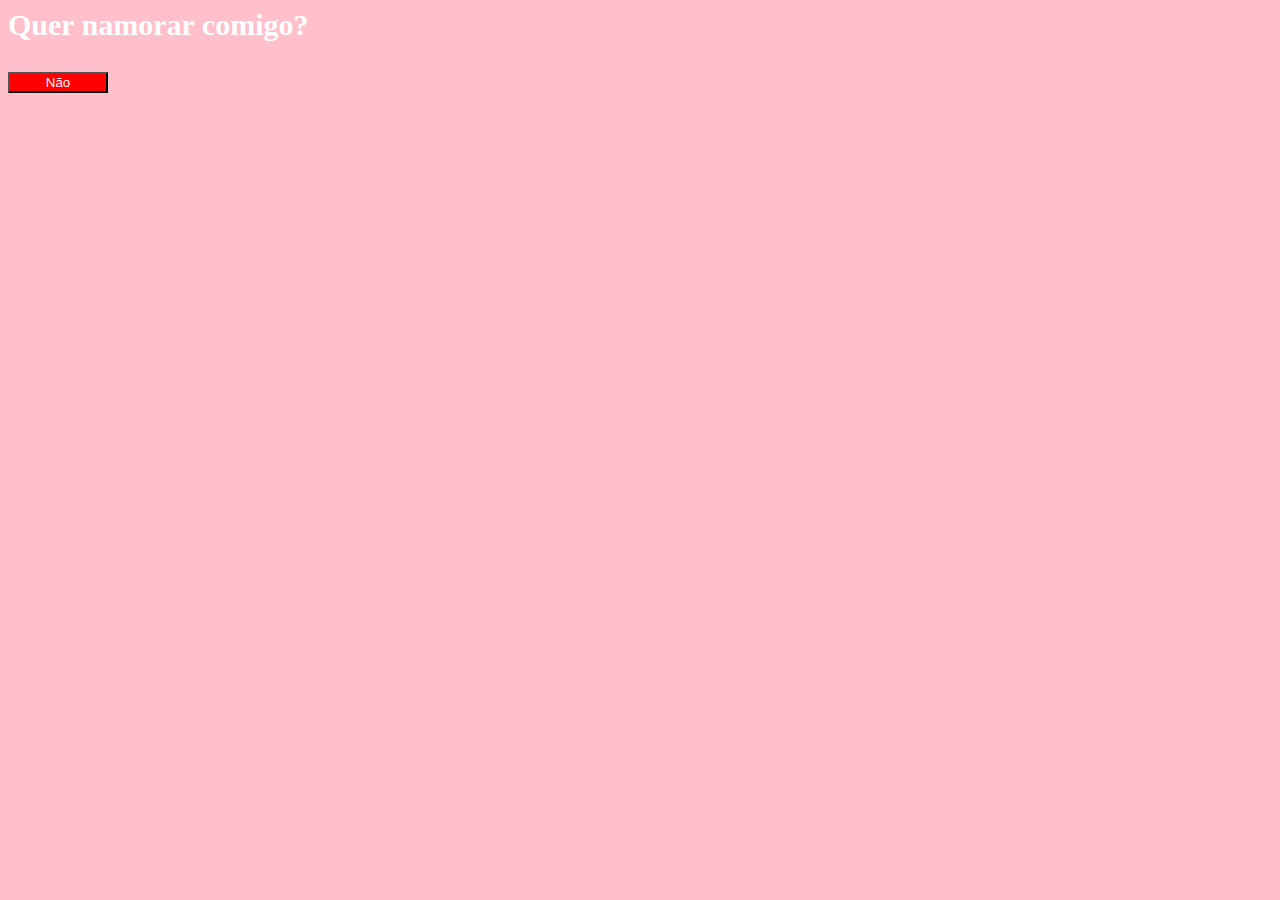
==== html/index.html @ 0051de38 "primeiro commit" ====
<DOCTYPE html>
<html>
<head>
  <meta charset="utf-8">
  <title>pedido de namoro</title>
  <link rel="stylesheet" type="text/css" href="/css/style.css" media="screen">
  <script src="/js/jquery-3.6.1.js"></script>
  <script src="/js/script.js"></script>
  
</head>
<body>

  <p> Quer namorar comigo?</p>
  <button id="change"> Não </button>
  <button class="hidden" id="move"> Não </button>

  <script>
  $("#change").click(function() {
    $("#change").html("Sim");
    $("#move").show();
  });
  
  $("#move").hover(function() {
    change();
  });
  
  function change()
  {
      var i = Math.floor(Math.random()*500)+1;
      var j = Math.floor(Math.random()*100)+1;
      $("#move").css({top: j+'px',left:   i+'px'});
  }
    </script>

</body>
  
  </html>
---- css/style.css ----
body{
  
  background-color: pink;
  color:white;
}

p{
  font-size:30px;
  font-weight:bold;
  
}

button{
  background-color:red;
  color:white;
  width:100px;
  position:absolute;
}

.hidden{
  
  display:none;
}

#move{
  left:200px;
}
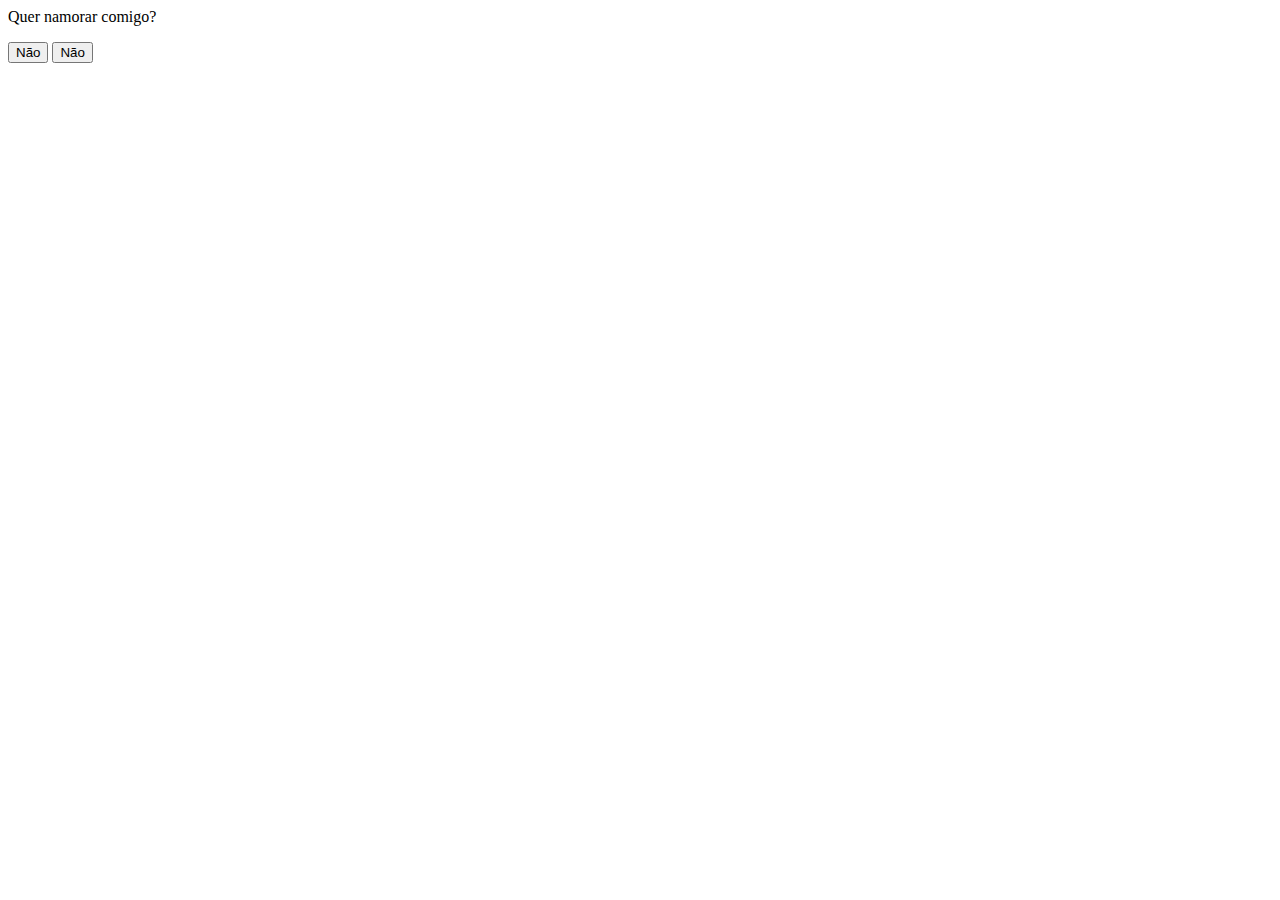
==== commit cec5ba76: "atualização" ====
--- a/html/index.html
+++ b/html/index.html
@@ -3,9 +3,9 @@
 <head>
   <meta charset="utf-8">
   <title>pedido de namoro</title>
-  <link rel="stylesheet" type="text/css" href="/css/style.css" media="screen">
-  <script src="/js/jquery-3.6.1.js"></script>
-  <script src="/js/script.js"></script>
+  <link rel="stylesheet" type="text/css" href="./css/style.css" media="screen">
+  <script src="./js/jquery-3.6.1.js"></script>
+  <script src="./js/script.js"></script>
   
 </head>
 <body>
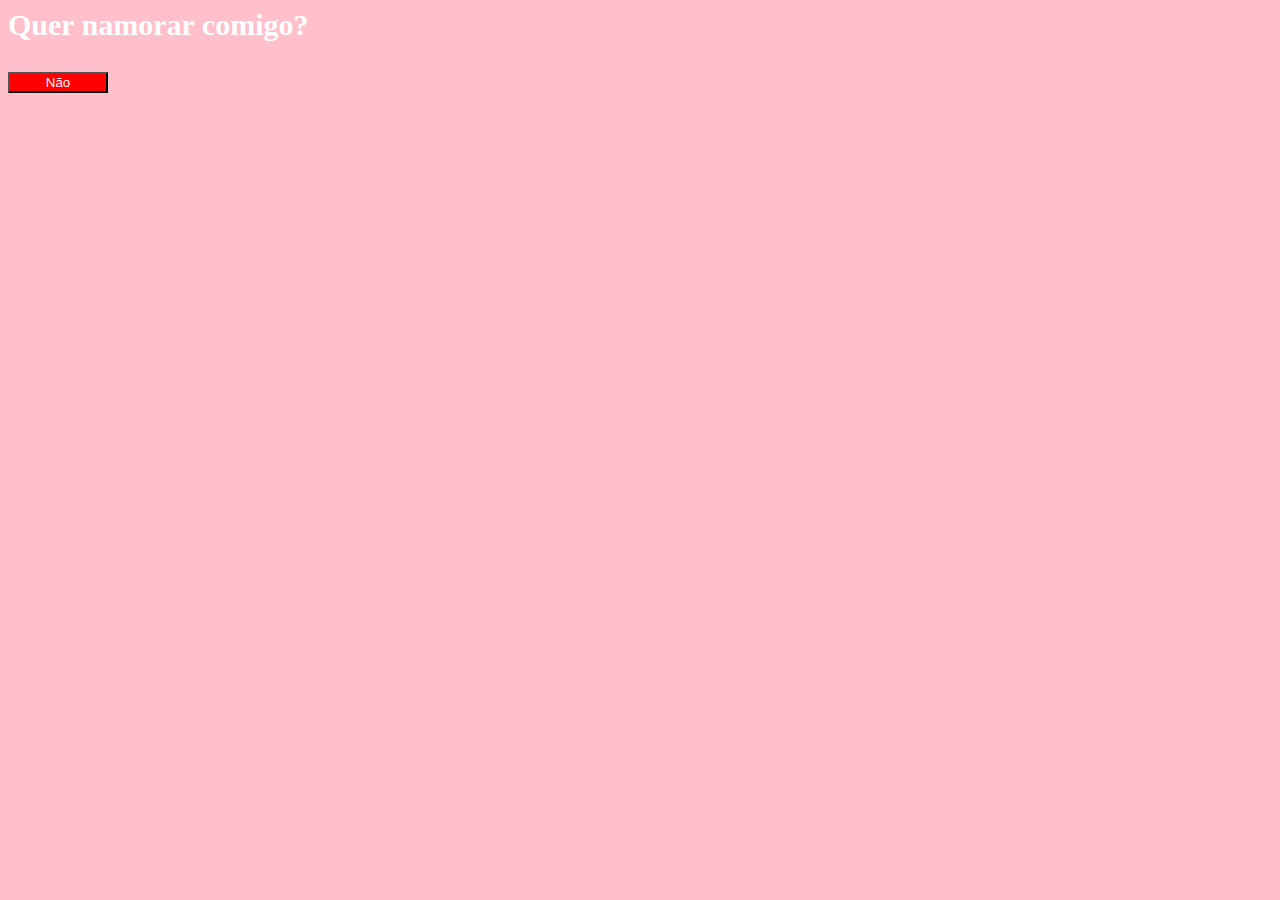
==== commit 1b5866c4: "att" ====
--- a/html/index.html
+++ b/html/index.html
@@ -3,9 +3,9 @@
 <head>
   <meta charset="utf-8">
   <title>pedido de namoro</title>
-  <link rel="stylesheet" type="text/css" href="./css/style.css" media="screen">
-  <script src="./js/jquery-3.6.1.js"></script>
-  <script src="./js/script.js"></script>
+  <link rel="stylesheet" type="text/css" href="/css/style.css" media="screen">
+  <script src="/js/jquery-3.6.1.js"></script>
+ 
   
 </head>
 <body>
--- a/css/style.css
+++ b/css/style.css
@@ -0,0 +1,29 @@
+body{
+  
+  background-color: pink;
+  color:white;
+}
+
+p{
+  font-size:30px;
+  font-weight:bold;
+  
+}
+
+button{
+  background-color:red;
+  color:white;
+  width:100px;
+  position:absolute;
+}
+
+.hidden{
+  
+  display:none;
+}
+
+#move{
+  left:200px;
+}
+
+
